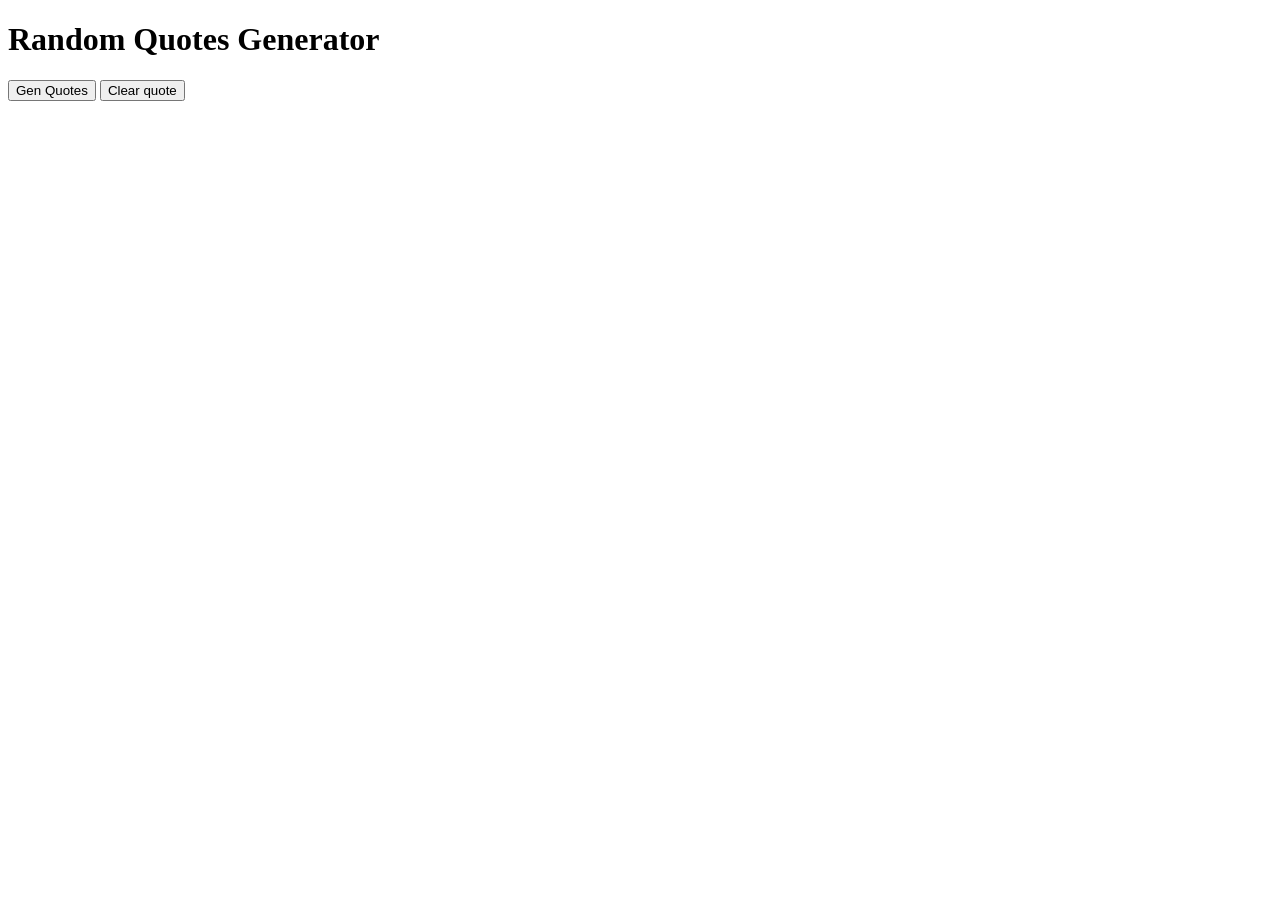
==== RandomQuotesGenerator/quotes.html @ 0763066d "Add files via upload" ====
<!DOCTYPE html>
<html lang="en">
<head>
  
  <title>Random Quotes Generator
  </title>
</head>
<body>
  <h1>Random Quotes Generator</h1>
  <p id="paraq"></p>
  <button onclick="genquote()">Gen Quotes</button>
  <button onclick="clearquote()">Clear quote</button>

  <script src="quotes.js" ></script>
</body>
</html>
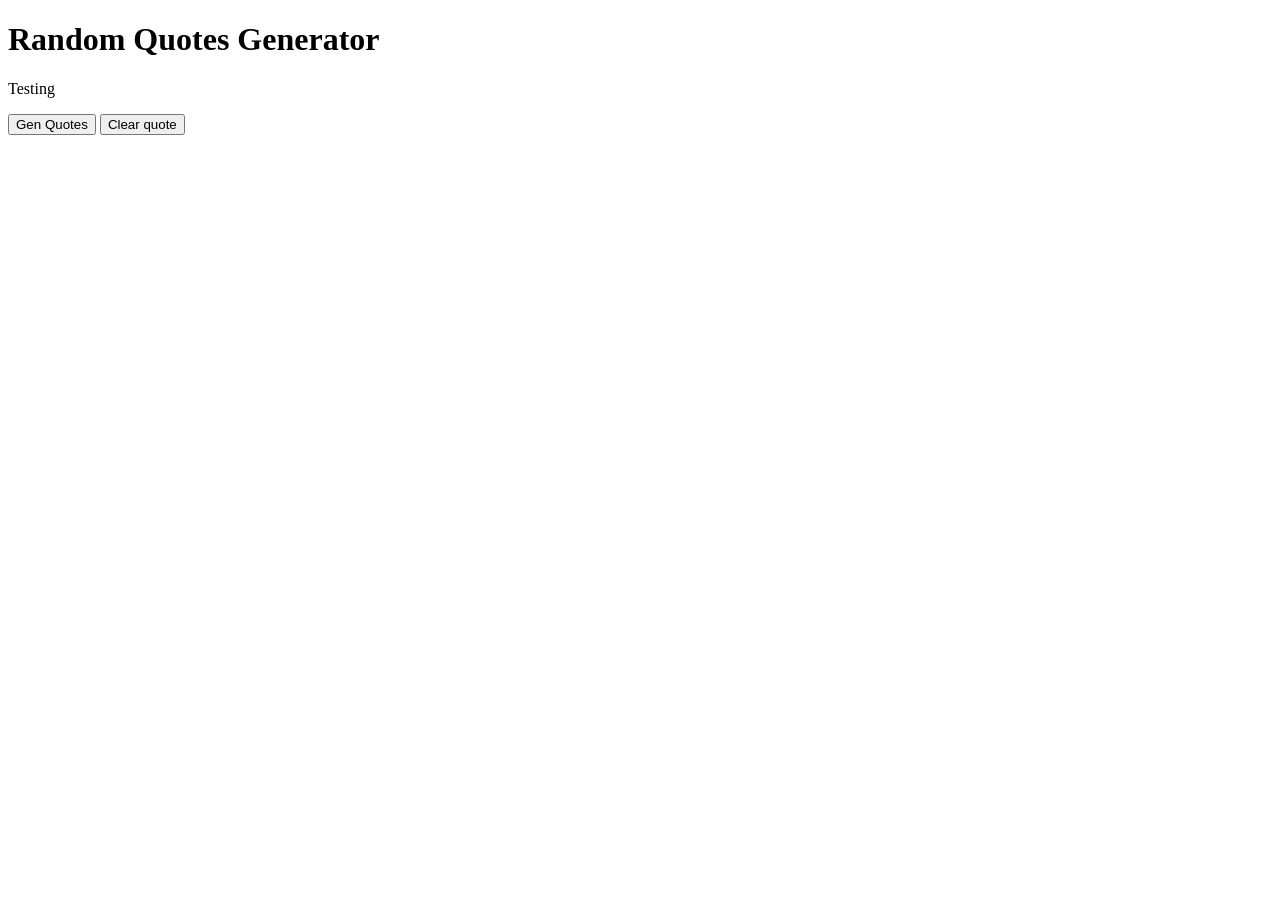
==== commit 4c947f45: "commitment" ====
--- a/RandomQuotesGenerator/quotes.html
+++ b/RandomQuotesGenerator/quotes.html
@@ -6,8 +6,9 @@
   </title>
 </head>
 <body>
+  <style></style>
   <h1>Random Quotes Generator</h1>
-  <p id="paraq"></p>
+  <p id="paraq">Testing</p>
   <button onclick="genquote()">Gen Quotes</button>
   <button onclick="clearquote()">Clear quote</button>
 
